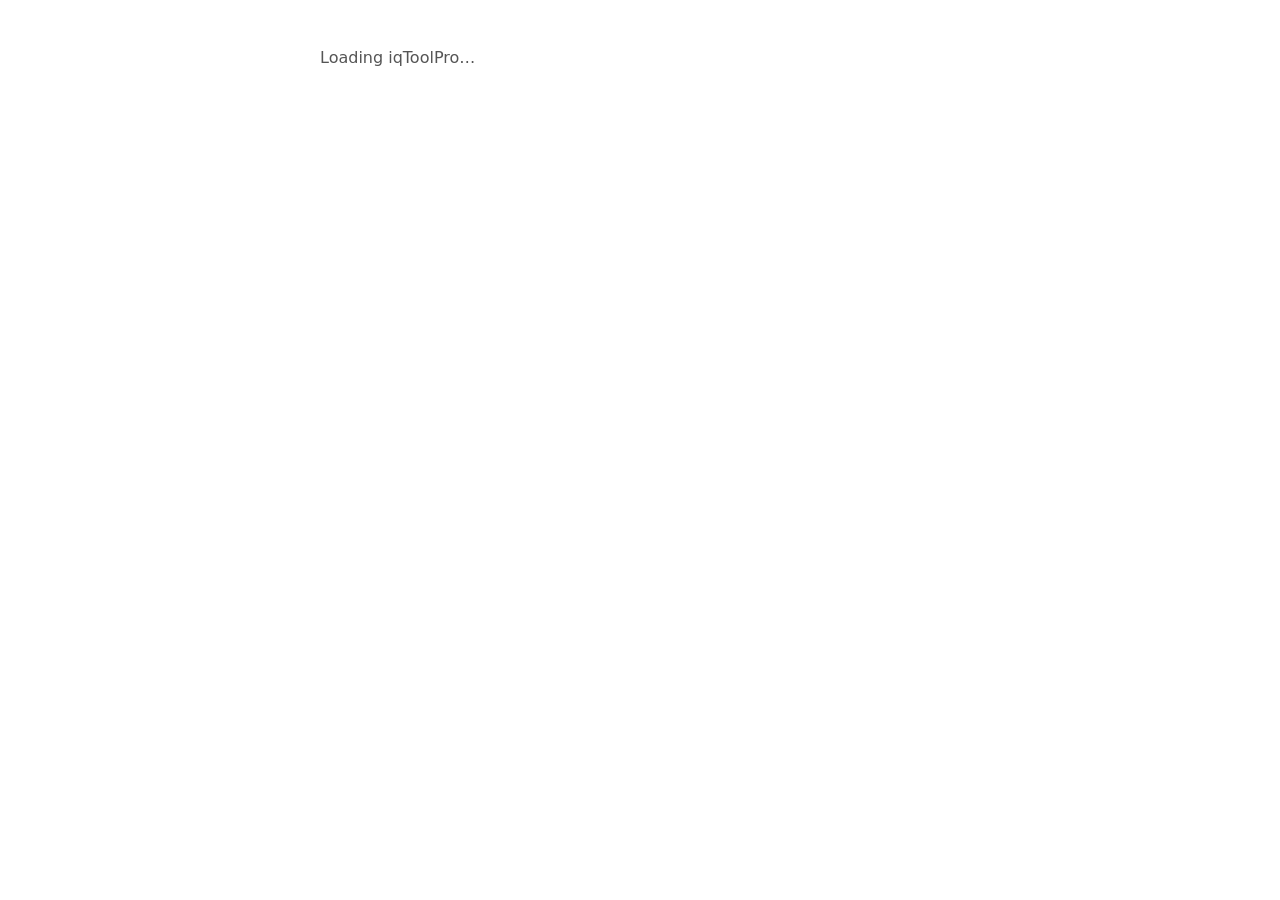
==== iqToolPro/dashboard/index.html @ 6f85e7f7 "rename repository to apps" ====
<!DOCTYPE html>
<html lang="en">

<head>
    <meta charset="utf-8" />
    <meta name="viewport" content="width=device-width, initial-scale=1.0" />
    <title>iqToolPro</title>
    <base href="/apps/iqToolPro/" />
    <link href="_framework/dotnet.favp8y7rkw.js" rel="preload" as="script" fetchpriority="high" crossorigin="anonymous" integrity="sha256-p2qHW5rhdR4WT8aJPVCVTuwy1OGVj3yHRV3cRe8QOAg=" />
    <link rel="stylesheet" href="_content/iqToolPro.Ui/lib/bootstrap/dist/css/bootstrap.min.css" />
    <link rel="stylesheet" href="_content/iqToolPro.Ui/app.css" />
    <link rel="stylesheet" href="iqToolPro.Web.styles.css" />
    <link rel="icon" type="image/png" href="favicon.png" />
    <script type="importmap">{
  "imports": {
    "./_framework/blazor.webassembly.js": "./_framework/blazor.webassembly.w3qd1tpl0e.js",
    "./_framework/dotnet.js": "./_framework/dotnet.favp8y7rkw.js",
    "./_framework/dotnet.native.js": "./_framework/dotnet.native.r7da0btuwg.js",
    "./_framework/dotnet.runtime.js": "./_framework/dotnet.runtime.nkt61nz8g3.js"
  },
  "scopes": {},
  "integrity": {
    "./_framework/blazor.webassembly.js": "sha256-lDXsDYFgm62F+YUvxES7IOTCXYpiHpU3uR45YdC6mq4=",
    "./_framework/blazor.webassembly.w3qd1tpl0e.js": "sha256-lDXsDYFgm62F+YUvxES7IOTCXYpiHpU3uR45YdC6mq4=",
    "./_framework/dotnet.favp8y7rkw.js": "sha256-p2qHW5rhdR4WT8aJPVCVTuwy1OGVj3yHRV3cRe8QOAg=",
    "./_framework/dotnet.js": "sha256-p2qHW5rhdR4WT8aJPVCVTuwy1OGVj3yHRV3cRe8QOAg=",
    "./_framework/dotnet.native.js": "sha256-Z738dVR8nM0DIeUTQrSX6LONceuzO3pLmiyGK3v/MXI=",
    "./_framework/dotnet.native.r7da0btuwg.js": "sha256-Z738dVR8nM0DIeUTQrSX6LONceuzO3pLmiyGK3v/MXI=",
    "./_framework/dotnet.runtime.js": "sha256-N2jQlW1SnXkikWXsDWyFWl07L/Fkp2CBlsBahkF1Im8=",
    "./_framework/dotnet.runtime.nkt61nz8g3.js": "sha256-N2jQlW1SnXkikWXsDWyFWl07L/Fkp2CBlsBahkF1Im8="
  }
}</script>
    <style>
        #iq-loading { font-family: system-ui, sans-serif; margin: 3rem auto; max-width: 40rem; color: #555; }
        #iq-no-serial { display: none; background: #fff3cd; border-bottom: 1px solid #e0c36b;
                        padding: .5rem 1rem; font-family: system-ui, sans-serif; }
        #blazor-error-ui { display: none; position: fixed; bottom: 0; left: 0; width: 100%;
                           background: #ffe0e0; padding: .6rem 1.25rem; z-index: 1000; font-family: system-ui, sans-serif; }
        #blazor-error-ui .dismiss { cursor: pointer; position: absolute; right: .75rem; top: .5rem; }
    </style>
</head>

<body>
    <div id="iq-no-serial">
        This browser has no Web Serial, so it cannot reach an IO-Link master. Open iqToolPro in
        <b>Microsoft Edge</b> or <b>Google Chrome</b>.
    </div>
    <script>
        if (!("serial" in navigator)) document.getElementById("iq-no-serial").style.display = "block";
    </script>

    <div id="app">
        <div id="iq-loading">Loading iqToolPro…</div>
    </div>

    <div id="blazor-error-ui">
        An unhandled error has occurred.
        <a href="." class="reload">Reload</a>
        <span class="dismiss">🗙</span>
    </div>

    <script src="_content/iqToolPro.Ui/js/fileHelper.js"></script>
    <script src="js/serial.js"></script>
    <script src="js/storage.js"></script>
    <script src="js/report.js"></script>
    <script src="_framework/blazor.webassembly.w3qd1tpl0e.js"></script>
</body>

</html>
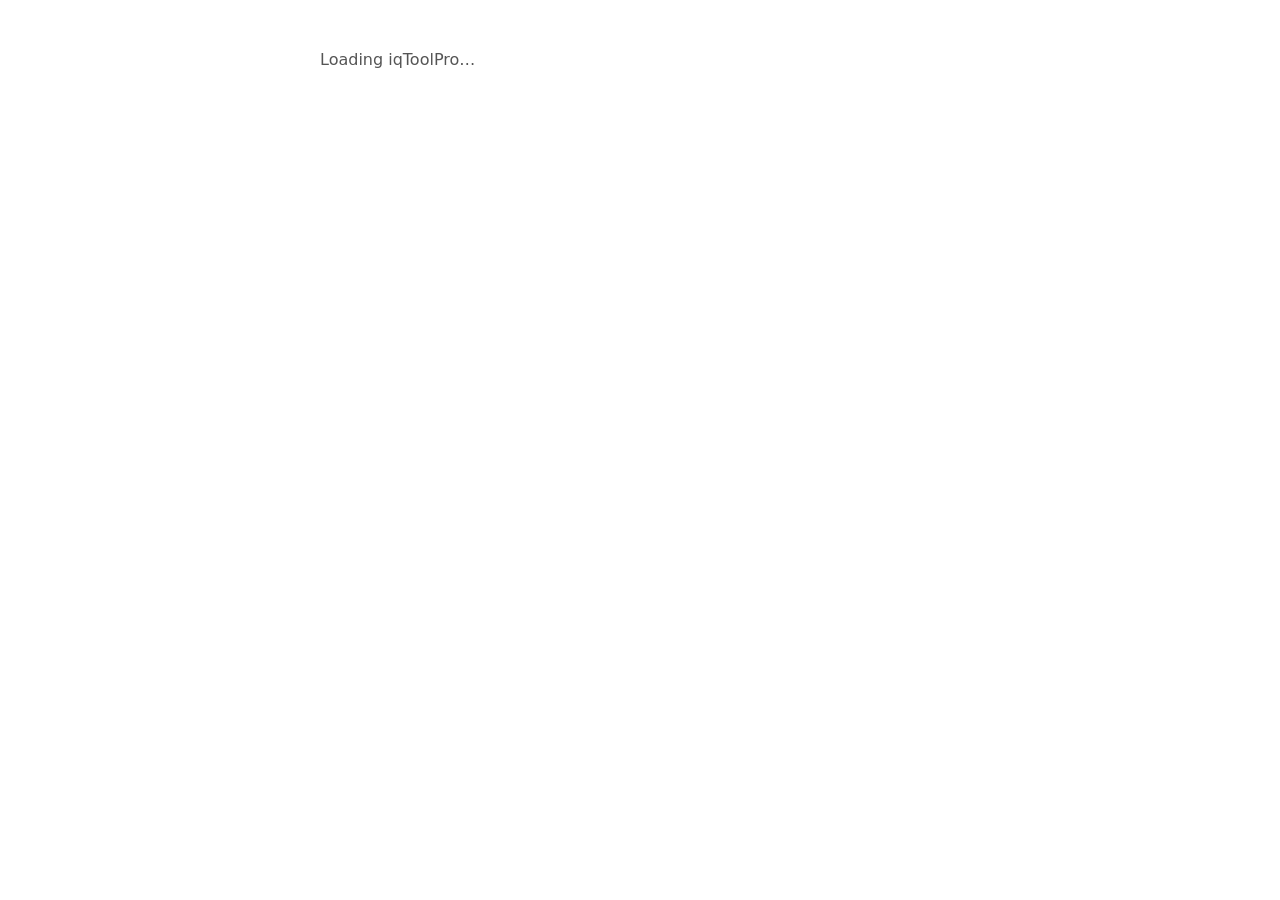
==== commit 81e91a23: "v. 1.0.0.23" ====
--- a/iqToolPro/dashboard/index.html
+++ b/iqToolPro/dashboard/index.html
@@ -5,16 +5,16 @@
     <meta charset="utf-8" />
     <meta name="viewport" content="width=device-width, initial-scale=1.0" />
     <title>iqToolPro</title>
-    <base href="/apps/iqToolPro/" />
-    <link href="_framework/dotnet.favp8y7rkw.js" rel="preload" as="script" fetchpriority="high" crossorigin="anonymous" integrity="sha256-p2qHW5rhdR4WT8aJPVCVTuwy1OGVj3yHRV3cRe8QOAg=" />
-    <link rel="stylesheet" href="_content/iqToolPro.Ui/lib/bootstrap/dist/css/bootstrap.min.css" />
-    <link rel="stylesheet" href="_content/iqToolPro.Ui/app.css" />
-    <link rel="stylesheet" href="iqToolPro.Web.styles.css" />
-    <link rel="icon" type="image/png" href="favicon.png" />
+    <base href="/iqToolPro/" />
+    <link href="_framework/dotnet.j1pyrwmvvz.js" rel="preload" as="script" fetchpriority="high" crossorigin="anonymous" integrity="sha256-ubGOJEfIK9zesR3QiJR6YuXpjYKL3dtV0xKQt90sTms=" />
+    <link rel="stylesheet" href="_content/iqToolPro.Ui/lib/bootstrap/dist/css/bootstrap.min.css?v=1.0.0.23" />
+    <link rel="stylesheet" href="_content/iqToolPro.Ui/app.css?v=1.0.0.23" />
+    <link rel="stylesheet" href="iqToolPro.Web.styles.css?v=1.0.0.23" />
+    <link rel="icon" type="image/png" href="favicon.png?v=1.0.0.23" />
     <script type="importmap">{
   "imports": {
     "./_framework/blazor.webassembly.js": "./_framework/blazor.webassembly.w3qd1tpl0e.js",
-    "./_framework/dotnet.js": "./_framework/dotnet.favp8y7rkw.js",
+    "./_framework/dotnet.js": "./_framework/dotnet.j1pyrwmvvz.js",
     "./_framework/dotnet.native.js": "./_framework/dotnet.native.r7da0btuwg.js",
     "./_framework/dotnet.runtime.js": "./_framework/dotnet.runtime.nkt61nz8g3.js"
   },
@@ -22,8 +22,8 @@
   "integrity": {
     "./_framework/blazor.webassembly.js": "sha256-lDXsDYFgm62F+YUvxES7IOTCXYpiHpU3uR45YdC6mq4=",
     "./_framework/blazor.webassembly.w3qd1tpl0e.js": "sha256-lDXsDYFgm62F+YUvxES7IOTCXYpiHpU3uR45YdC6mq4=",
-    "./_framework/dotnet.favp8y7rkw.js": "sha256-p2qHW5rhdR4WT8aJPVCVTuwy1OGVj3yHRV3cRe8QOAg=",
-    "./_framework/dotnet.js": "sha256-p2qHW5rhdR4WT8aJPVCVTuwy1OGVj3yHRV3cRe8QOAg=",
+    "./_framework/dotnet.j1pyrwmvvz.js": "sha256-ubGOJEfIK9zesR3QiJR6YuXpjYKL3dtV0xKQt90sTms=",
+    "./_framework/dotnet.js": "sha256-ubGOJEfIK9zesR3QiJR6YuXpjYKL3dtV0xKQt90sTms=",
     "./_framework/dotnet.native.js": "sha256-Z738dVR8nM0DIeUTQrSX6LONceuzO3pLmiyGK3v/MXI=",
     "./_framework/dotnet.native.r7da0btuwg.js": "sha256-Z738dVR8nM0DIeUTQrSX6LONceuzO3pLmiyGK3v/MXI=",
     "./_framework/dotnet.runtime.js": "sha256-N2jQlW1SnXkikWXsDWyFWl07L/Fkp2CBlsBahkF1Im8=",
@@ -59,10 +59,10 @@
         <span class="dismiss">🗙</span>
     </div>
 
-    <script src="_content/iqToolPro.Ui/js/fileHelper.js"></script>
-    <script src="js/serial.js"></script>
-    <script src="js/storage.js"></script>
-    <script src="js/report.js"></script>
+    <script src="_content/iqToolPro.Ui/js/fileHelper.js?v=1.0.0.23"></script>
+    <script src="js/serial.js?v=1.0.0.23"></script>
+    <script src="js/storage.js?v=1.0.0.23"></script>
+    <script src="js/report.js?v=1.0.0.23"></script>
     <script src="_framework/blazor.webassembly.w3qd1tpl0e.js"></script>
 </body>
 
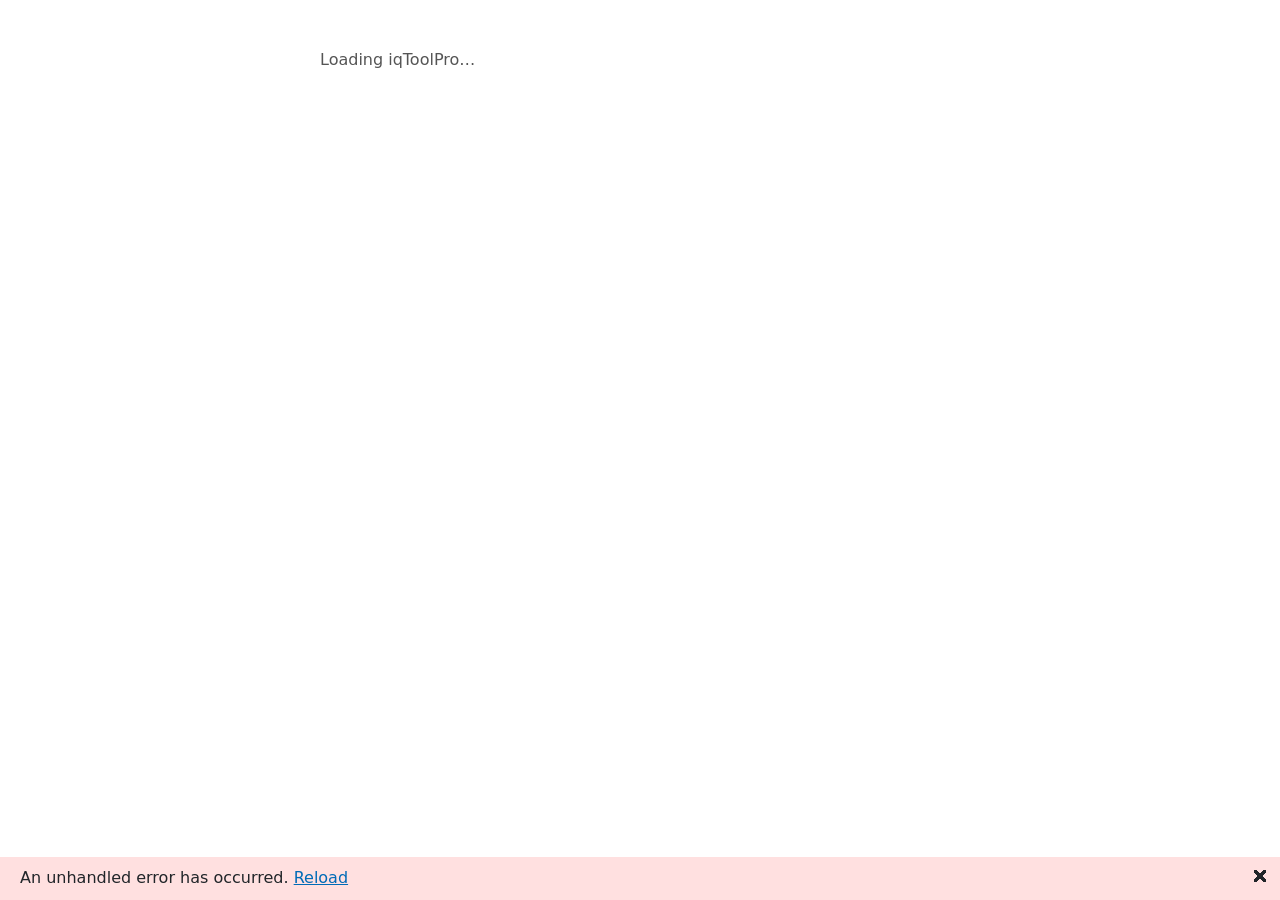
==== commit 67d97718: "v. 1.0.4.8" ====
--- a/iqToolPro/dashboard/index.html
+++ b/iqToolPro/dashboard/index.html
@@ -6,28 +6,28 @@
     <meta name="viewport" content="width=device-width, initial-scale=1.0" />
     <title>iqToolPro</title>
     <base href="/iqToolPro/" />
-    <link href="_framework/dotnet.j1pyrwmvvz.js" rel="preload" as="script" fetchpriority="high" crossorigin="anonymous" integrity="sha256-ubGOJEfIK9zesR3QiJR6YuXpjYKL3dtV0xKQt90sTms=" />
-    <link rel="stylesheet" href="_content/iqToolPro.Ui/lib/bootstrap/dist/css/bootstrap.min.css?v=1.0.0.23" />
-    <link rel="stylesheet" href="_content/iqToolPro.Ui/app.css?v=1.0.0.23" />
-    <link rel="stylesheet" href="iqToolPro.Web.styles.css?v=1.0.0.23" />
-    <link rel="icon" type="image/png" href="favicon.png?v=1.0.0.23" />
+    <link href="_framework/dotnet.tu1fv214qk.js" rel="preload" as="script" fetchpriority="high" crossorigin="anonymous" integrity="sha256-JY68J6yKmjBH+c7A8975oKiqrrwicNtnV9tJ93De6ow=" />
+    <link rel="stylesheet" href="_content/iqToolPro.Ui/lib/bootstrap/dist/css/bootstrap.min.css?v=1.0.4.8" />
+    <link rel="stylesheet" href="_content/iqToolPro.Ui/app.css?v=1.0.4.8" />
+    <link rel="stylesheet" href="iqToolPro.Web.styles.css?v=1.0.4.8" />
+    <link rel="icon" type="image/png" href="favicon.png?v=1.0.4.8" />
     <script type="importmap">{
   "imports": {
     "./_framework/blazor.webassembly.js": "./_framework/blazor.webassembly.w3qd1tpl0e.js",
-    "./_framework/dotnet.js": "./_framework/dotnet.j1pyrwmvvz.js",
-    "./_framework/dotnet.native.js": "./_framework/dotnet.native.r7da0btuwg.js",
-    "./_framework/dotnet.runtime.js": "./_framework/dotnet.runtime.nkt61nz8g3.js"
+    "./_framework/dotnet.native.js": "./_framework/dotnet.native.rfqgvbsbxl.js",
+    "./_framework/dotnet.runtime.js": "./_framework/dotnet.runtime.v2rwe8u38b.js",
+    "./_framework/dotnet.js": "./_framework/dotnet.tu1fv214qk.js"
   },
   "scopes": {},
   "integrity": {
     "./_framework/blazor.webassembly.js": "sha256-lDXsDYFgm62F+YUvxES7IOTCXYpiHpU3uR45YdC6mq4=",
     "./_framework/blazor.webassembly.w3qd1tpl0e.js": "sha256-lDXsDYFgm62F+YUvxES7IOTCXYpiHpU3uR45YdC6mq4=",
-    "./_framework/dotnet.j1pyrwmvvz.js": "sha256-ubGOJEfIK9zesR3QiJR6YuXpjYKL3dtV0xKQt90sTms=",
-    "./_framework/dotnet.js": "sha256-ubGOJEfIK9zesR3QiJR6YuXpjYKL3dtV0xKQt90sTms=",
-    "./_framework/dotnet.native.js": "sha256-Z738dVR8nM0DIeUTQrSX6LONceuzO3pLmiyGK3v/MXI=",
-    "./_framework/dotnet.native.r7da0btuwg.js": "sha256-Z738dVR8nM0DIeUTQrSX6LONceuzO3pLmiyGK3v/MXI=",
-    "./_framework/dotnet.runtime.js": "sha256-N2jQlW1SnXkikWXsDWyFWl07L/Fkp2CBlsBahkF1Im8=",
-    "./_framework/dotnet.runtime.nkt61nz8g3.js": "sha256-N2jQlW1SnXkikWXsDWyFWl07L/Fkp2CBlsBahkF1Im8="
+    "./_framework/dotnet.js": "sha256-JY68J6yKmjBH+c7A8975oKiqrrwicNtnV9tJ93De6ow=",
+    "./_framework/dotnet.native.js": "sha256-1/RCPRu8bG1NezYfzfAZur+XbmtsDWKlMGdt4iP1GYM=",
+    "./_framework/dotnet.native.rfqgvbsbxl.js": "sha256-1/RCPRu8bG1NezYfzfAZur+XbmtsDWKlMGdt4iP1GYM=",
+    "./_framework/dotnet.runtime.js": "sha256-6SBqDbLLy460Bxd7wMZoiO97hZfLTuF+HRhWT3elS7U=",
+    "./_framework/dotnet.runtime.v2rwe8u38b.js": "sha256-6SBqDbLLy460Bxd7wMZoiO97hZfLTuF+HRhWT3elS7U=",
+    "./_framework/dotnet.tu1fv214qk.js": "sha256-JY68J6yKmjBH+c7A8975oKiqrrwicNtnV9tJ93De6ow="
   }
 }</script>
     <style>
@@ -59,10 +59,10 @@
         <span class="dismiss">🗙</span>
     </div>
 
-    <script src="_content/iqToolPro.Ui/js/fileHelper.js?v=1.0.0.23"></script>
-    <script src="js/serial.js?v=1.0.0.23"></script>
-    <script src="js/storage.js?v=1.0.0.23"></script>
-    <script src="js/report.js?v=1.0.0.23"></script>
+    <script src="_content/iqToolPro.Ui/js/fileHelper.js?v=1.0.4.8"></script>
+    <script src="js/serial.js?v=1.0.4.8"></script>
+    <script src="js/storage.js?v=1.0.4.8"></script>
+    <script src="js/report.js?v=1.0.4.8"></script>
     <script src="_framework/blazor.webassembly.w3qd1tpl0e.js"></script>
 </body>
 
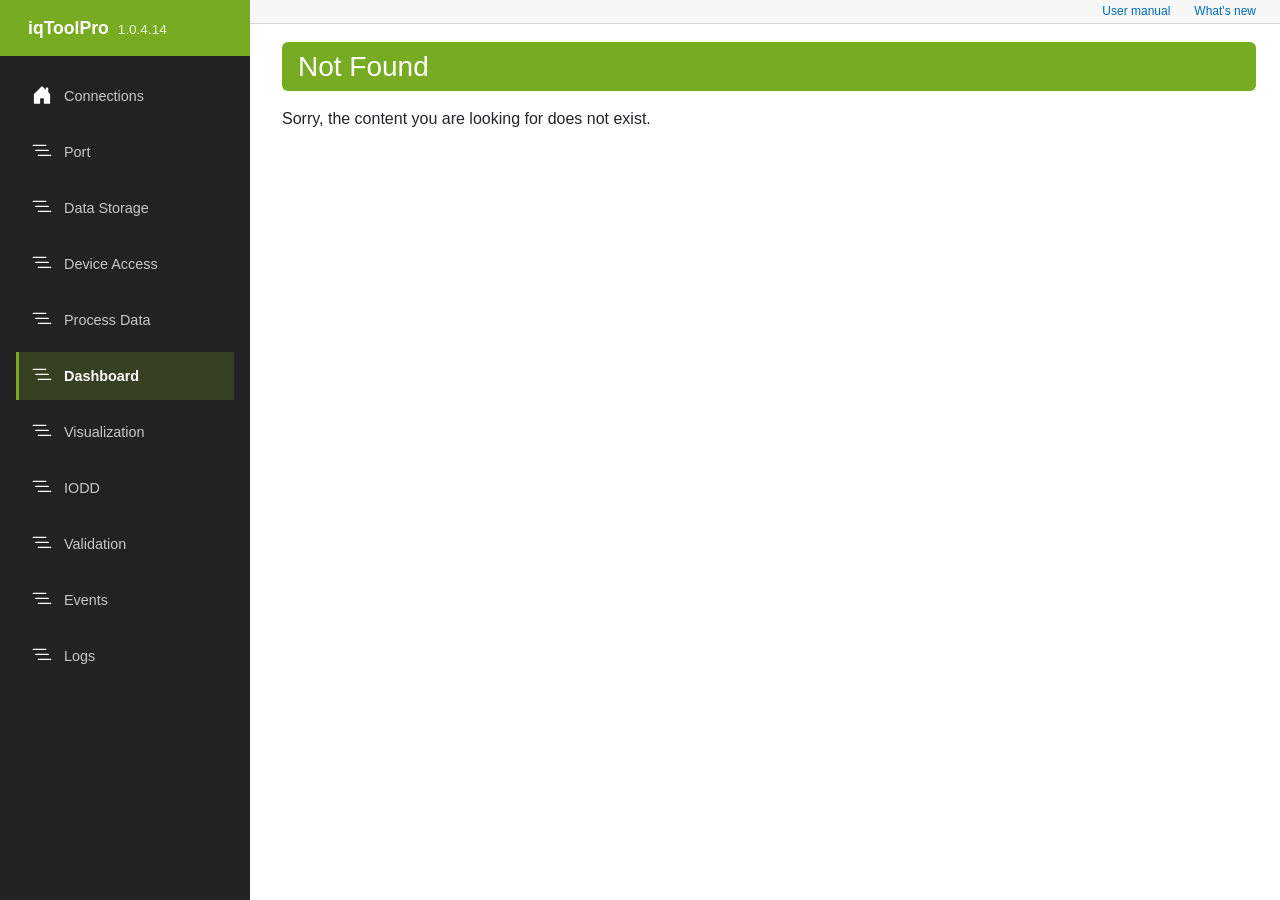
==== commit 6d35a26a: "1.0.4.14 Legacy iqLink and iqInterface shown correctly on the Connections page. Port page shows the " ====
--- a/iqToolPro/dashboard/index.html
+++ b/iqToolPro/dashboard/index.html
@@ -6,28 +6,28 @@
     <meta name="viewport" content="width=device-width, initial-scale=1.0" />
     <title>iqToolPro</title>
     <base href="/iqToolPro/" />
-    <link href="_framework/dotnet.tu1fv214qk.js" rel="preload" as="script" fetchpriority="high" crossorigin="anonymous" integrity="sha256-JY68J6yKmjBH+c7A8975oKiqrrwicNtnV9tJ93De6ow=" />
-    <link rel="stylesheet" href="_content/iqToolPro.Ui/lib/bootstrap/dist/css/bootstrap.min.css?v=1.0.4.8" />
-    <link rel="stylesheet" href="_content/iqToolPro.Ui/app.css?v=1.0.4.8" />
-    <link rel="stylesheet" href="iqToolPro.Web.styles.css?v=1.0.4.8" />
-    <link rel="icon" type="image/png" href="favicon.png?v=1.0.4.8" />
+    <link href="_framework/dotnet.x3iiuu87qy.js" rel="preload" as="script" fetchpriority="high" crossorigin="anonymous" integrity="sha256-032EiwwNmXTA7RzrI2SbbQn+XtZBlu8NhBCgTmnQ3ow=" />
+    <link rel="stylesheet" href="_content/iqToolPro.Ui/lib/bootstrap/dist/css/bootstrap.min.css?v=1.0.4.14" />
+    <link rel="stylesheet" href="_content/iqToolPro.Ui/app.css?v=1.0.4.14" />
+    <link rel="stylesheet" href="iqToolPro.Web.styles.css?v=1.0.4.14" />
+    <link rel="icon" type="image/png" href="favicon.png?v=1.0.4.14" />
     <script type="importmap">{
   "imports": {
     "./_framework/blazor.webassembly.js": "./_framework/blazor.webassembly.w3qd1tpl0e.js",
     "./_framework/dotnet.native.js": "./_framework/dotnet.native.rfqgvbsbxl.js",
     "./_framework/dotnet.runtime.js": "./_framework/dotnet.runtime.v2rwe8u38b.js",
-    "./_framework/dotnet.js": "./_framework/dotnet.tu1fv214qk.js"
+    "./_framework/dotnet.js": "./_framework/dotnet.x3iiuu87qy.js"
   },
   "scopes": {},
   "integrity": {
     "./_framework/blazor.webassembly.js": "sha256-lDXsDYFgm62F+YUvxES7IOTCXYpiHpU3uR45YdC6mq4=",
     "./_framework/blazor.webassembly.w3qd1tpl0e.js": "sha256-lDXsDYFgm62F+YUvxES7IOTCXYpiHpU3uR45YdC6mq4=",
-    "./_framework/dotnet.js": "sha256-JY68J6yKmjBH+c7A8975oKiqrrwicNtnV9tJ93De6ow=",
+    "./_framework/dotnet.js": "sha256-032EiwwNmXTA7RzrI2SbbQn+XtZBlu8NhBCgTmnQ3ow=",
     "./_framework/dotnet.native.js": "sha256-1/RCPRu8bG1NezYfzfAZur+XbmtsDWKlMGdt4iP1GYM=",
     "./_framework/dotnet.native.rfqgvbsbxl.js": "sha256-1/RCPRu8bG1NezYfzfAZur+XbmtsDWKlMGdt4iP1GYM=",
     "./_framework/dotnet.runtime.js": "sha256-6SBqDbLLy460Bxd7wMZoiO97hZfLTuF+HRhWT3elS7U=",
     "./_framework/dotnet.runtime.v2rwe8u38b.js": "sha256-6SBqDbLLy460Bxd7wMZoiO97hZfLTuF+HRhWT3elS7U=",
-    "./_framework/dotnet.tu1fv214qk.js": "sha256-JY68J6yKmjBH+c7A8975oKiqrrwicNtnV9tJ93De6ow="
+    "./_framework/dotnet.x3iiuu87qy.js": "sha256-032EiwwNmXTA7RzrI2SbbQn+XtZBlu8NhBCgTmnQ3ow="
   }
 }</script>
     <style>
@@ -59,10 +59,10 @@
         <span class="dismiss">🗙</span>
     </div>
 
-    <script src="_content/iqToolPro.Ui/js/fileHelper.js?v=1.0.4.8"></script>
-    <script src="js/serial.js?v=1.0.4.8"></script>
-    <script src="js/storage.js?v=1.0.4.8"></script>
-    <script src="js/report.js?v=1.0.4.8"></script>
+    <script src="_content/iqToolPro.Ui/js/fileHelper.js?v=1.0.4.14"></script>
+    <script src="js/serial.js?v=1.0.4.14"></script>
+    <script src="js/storage.js?v=1.0.4.14"></script>
+    <script src="js/report.js?v=1.0.4.14"></script>
     <script src="_framework/blazor.webassembly.w3qd1tpl0e.js"></script>
 </body>
 
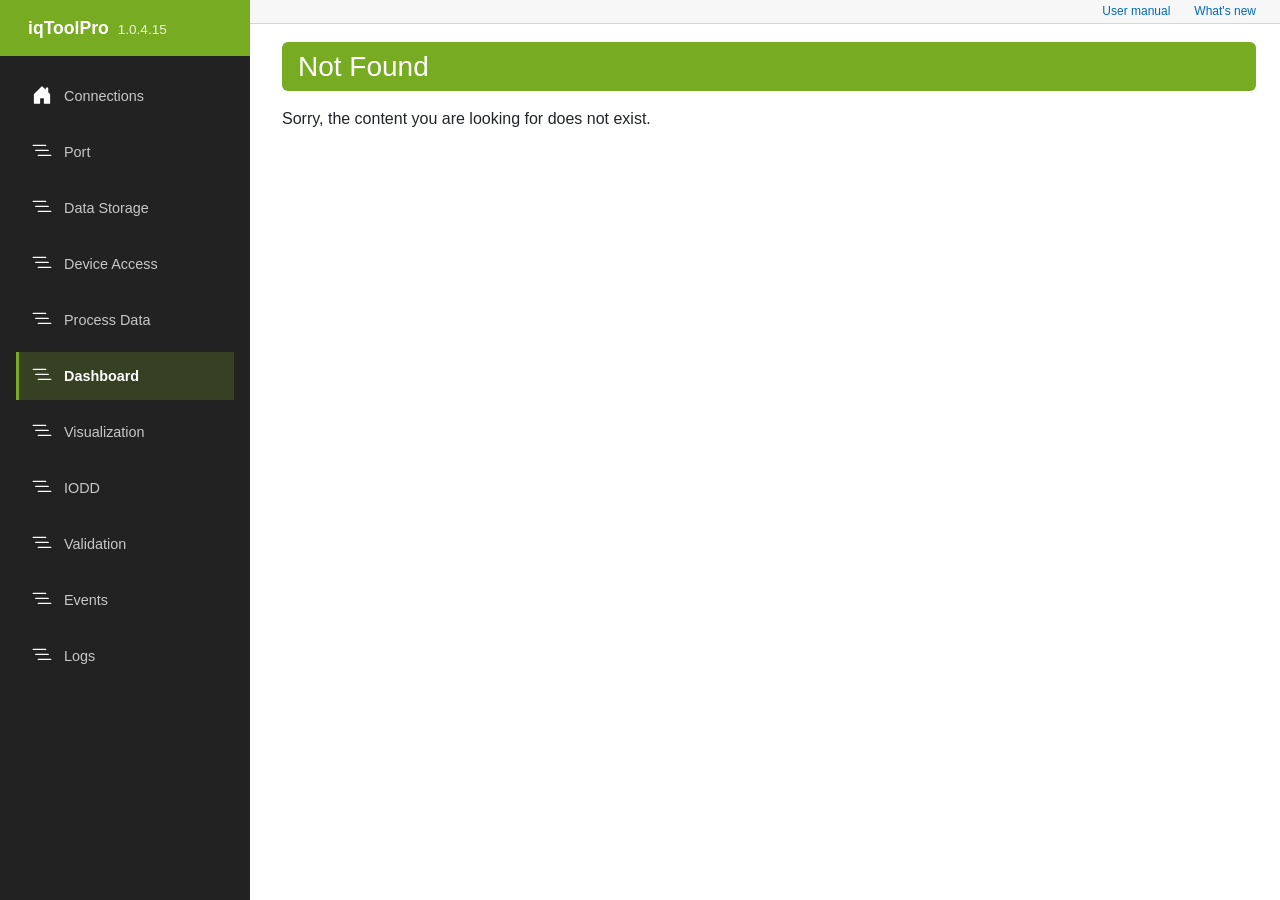
==== commit f611ba2c: "v. 1.0.4.15" ====
--- a/iqToolPro/dashboard/index.html
+++ b/iqToolPro/dashboard/index.html
@@ -6,28 +6,28 @@
     <meta name="viewport" content="width=device-width, initial-scale=1.0" />
     <title>iqToolPro</title>
     <base href="/iqToolPro/" />
-    <link href="_framework/dotnet.x3iiuu87qy.js" rel="preload" as="script" fetchpriority="high" crossorigin="anonymous" integrity="sha256-032EiwwNmXTA7RzrI2SbbQn+XtZBlu8NhBCgTmnQ3ow=" />
-    <link rel="stylesheet" href="_content/iqToolPro.Ui/lib/bootstrap/dist/css/bootstrap.min.css?v=1.0.4.14" />
-    <link rel="stylesheet" href="_content/iqToolPro.Ui/app.css?v=1.0.4.14" />
-    <link rel="stylesheet" href="iqToolPro.Web.styles.css?v=1.0.4.14" />
-    <link rel="icon" type="image/png" href="favicon.png?v=1.0.4.14" />
+    <link href="_framework/dotnet.dymeel3u5b.js" rel="preload" as="script" fetchpriority="high" crossorigin="anonymous" integrity="sha256-tV1aAJTk7q5e+jswK84RXbwb/jPjORDrLyiwXYLtVVg=" />
+    <link rel="stylesheet" href="_content/iqToolPro.Ui/lib/bootstrap/dist/css/bootstrap.min.css?v=1.0.4.15" />
+    <link rel="stylesheet" href="_content/iqToolPro.Ui/app.css?v=1.0.4.15" />
+    <link rel="stylesheet" href="iqToolPro.Web.styles.css?v=1.0.4.15" />
+    <link rel="icon" type="image/png" href="favicon.png?v=1.0.4.15" />
     <script type="importmap">{
   "imports": {
     "./_framework/blazor.webassembly.js": "./_framework/blazor.webassembly.w3qd1tpl0e.js",
+    "./_framework/dotnet.js": "./_framework/dotnet.dymeel3u5b.js",
     "./_framework/dotnet.native.js": "./_framework/dotnet.native.rfqgvbsbxl.js",
-    "./_framework/dotnet.runtime.js": "./_framework/dotnet.runtime.v2rwe8u38b.js",
-    "./_framework/dotnet.js": "./_framework/dotnet.x3iiuu87qy.js"
+    "./_framework/dotnet.runtime.js": "./_framework/dotnet.runtime.v2rwe8u38b.js"
   },
   "scopes": {},
   "integrity": {
     "./_framework/blazor.webassembly.js": "sha256-lDXsDYFgm62F+YUvxES7IOTCXYpiHpU3uR45YdC6mq4=",
     "./_framework/blazor.webassembly.w3qd1tpl0e.js": "sha256-lDXsDYFgm62F+YUvxES7IOTCXYpiHpU3uR45YdC6mq4=",
-    "./_framework/dotnet.js": "sha256-032EiwwNmXTA7RzrI2SbbQn+XtZBlu8NhBCgTmnQ3ow=",
+    "./_framework/dotnet.dymeel3u5b.js": "sha256-tV1aAJTk7q5e+jswK84RXbwb/jPjORDrLyiwXYLtVVg=",
+    "./_framework/dotnet.js": "sha256-tV1aAJTk7q5e+jswK84RXbwb/jPjORDrLyiwXYLtVVg=",
     "./_framework/dotnet.native.js": "sha256-1/RCPRu8bG1NezYfzfAZur+XbmtsDWKlMGdt4iP1GYM=",
     "./_framework/dotnet.native.rfqgvbsbxl.js": "sha256-1/RCPRu8bG1NezYfzfAZur+XbmtsDWKlMGdt4iP1GYM=",
     "./_framework/dotnet.runtime.js": "sha256-6SBqDbLLy460Bxd7wMZoiO97hZfLTuF+HRhWT3elS7U=",
-    "./_framework/dotnet.runtime.v2rwe8u38b.js": "sha256-6SBqDbLLy460Bxd7wMZoiO97hZfLTuF+HRhWT3elS7U=",
-    "./_framework/dotnet.x3iiuu87qy.js": "sha256-032EiwwNmXTA7RzrI2SbbQn+XtZBlu8NhBCgTmnQ3ow="
+    "./_framework/dotnet.runtime.v2rwe8u38b.js": "sha256-6SBqDbLLy460Bxd7wMZoiO97hZfLTuF+HRhWT3elS7U="
   }
 }</script>
     <style>
@@ -59,10 +59,10 @@
         <span class="dismiss">🗙</span>
     </div>
 
-    <script src="_content/iqToolPro.Ui/js/fileHelper.js?v=1.0.4.14"></script>
-    <script src="js/serial.js?v=1.0.4.14"></script>
-    <script src="js/storage.js?v=1.0.4.14"></script>
-    <script src="js/report.js?v=1.0.4.14"></script>
+    <script src="_content/iqToolPro.Ui/js/fileHelper.js?v=1.0.4.15"></script>
+    <script src="js/serial.js?v=1.0.4.15"></script>
+    <script src="js/storage.js?v=1.0.4.15"></script>
+    <script src="js/report.js?v=1.0.4.15"></script>
     <script src="_framework/blazor.webassembly.w3qd1tpl0e.js"></script>
 </body>
 
